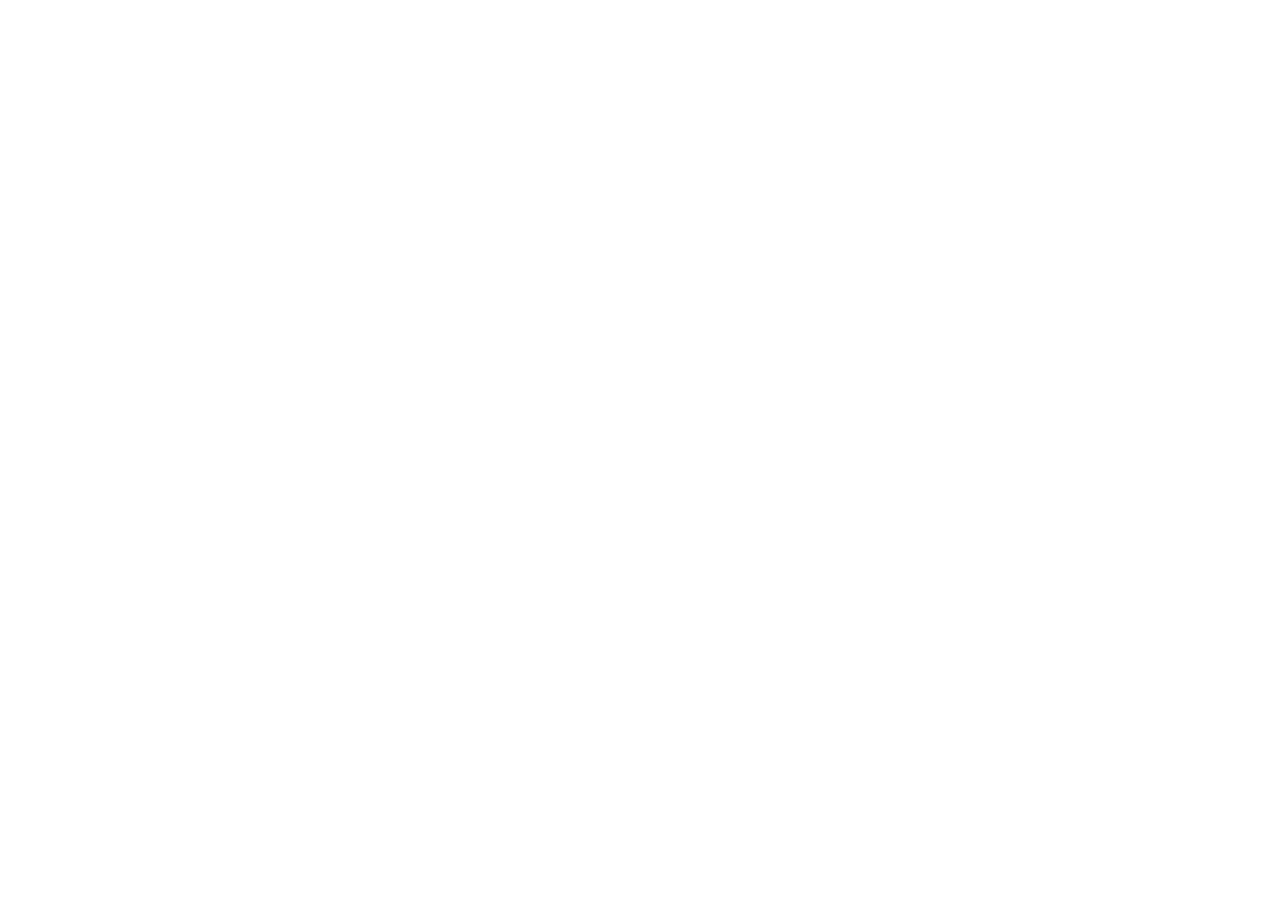
==== about.html @ ce0d4d30 "La till html filer" ====
<!DOCTYPE html>
<html lang="en">
<head>
    <meta charset="UTF-8">
    <meta name="viewport" content="width=device-width, initial-scale=1.0">
    <title>Document</title>
</head>
<body>
    
</body>
</html>
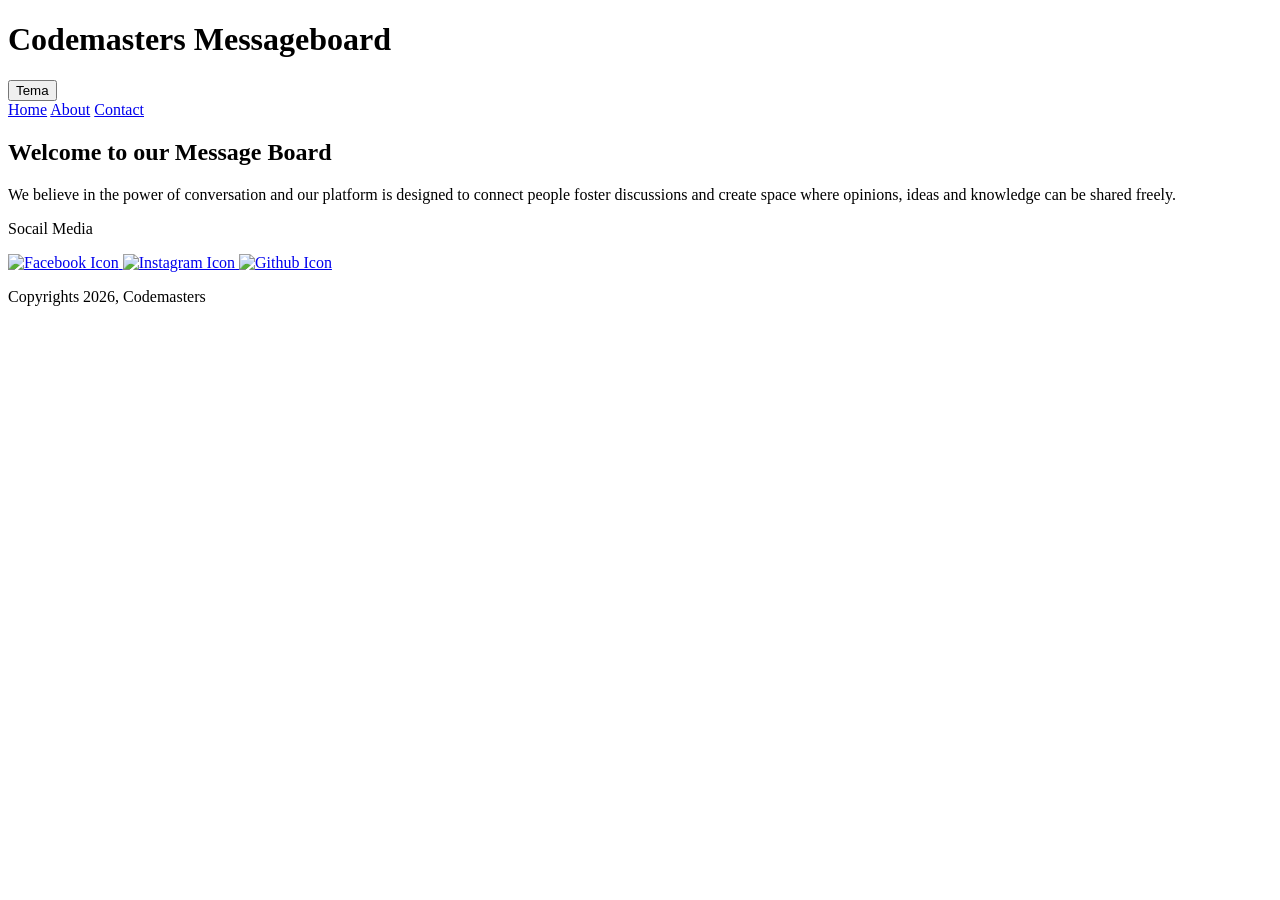
==== commit 16c6e390: "Update about.html" ====
--- a/about.html
+++ b/about.html
@@ -3,9 +3,54 @@
 <head>
     <meta charset="UTF-8">
     <meta name="viewport" content="width=device-width, initial-scale=1.0">
-    <title>Document</title>
+    <title>Codemasters</title>
+
 </head>
+
 <body>
+<header>
+    <div>
+        <h1 class="page-title">Codemasters Messageboard</h1>
+        <button id="theme-toggle">Tema</button>
+        <nav>
+            <div class="link-container" id="nav-links">
+                <a href="index.html">Home</a>
+                <a href="About.html">About</a>
+                <a href="Contact.html">Contact</a>
+
+            </div>
+        </nav>
+       
+    </div>
+ </header>  
+        <main>  
+            <div class="about-container">
+                <div class="aout-info"></div>
+                <h2>Welcome to our Message Board</h2>
+                <p>We believe in the power of conversation and our platform is
+            designed to connect people foster discussions and create space where
+            opinions, ideas and knowledge can be shared freely.
+                </p>
+            </div>
+        </main>
+         <footer>
+            <div class="socialbox">
+                <p>Socail Media</p>
+                <a href="https://www.facebook.com">
+                    <img class="socials-icon" src="../img/facebook.png" alt="Facebook Icon">
+
+                </a>
+                <a href="instagram.com">
+                    <img  class="socials-icon"  src="../img/instagram.png" alt="Instagram Icon">
+                </a>
+                <a href="github.com">
+                    <img class="socials-icon" src="../img/github.png" alt="Github Icon ">
+
+                </a>
+            </div>
+            <p>Copyrights 2026, Codemasters</p>
+        </footer>
+    
     
 </body>
 </html>
